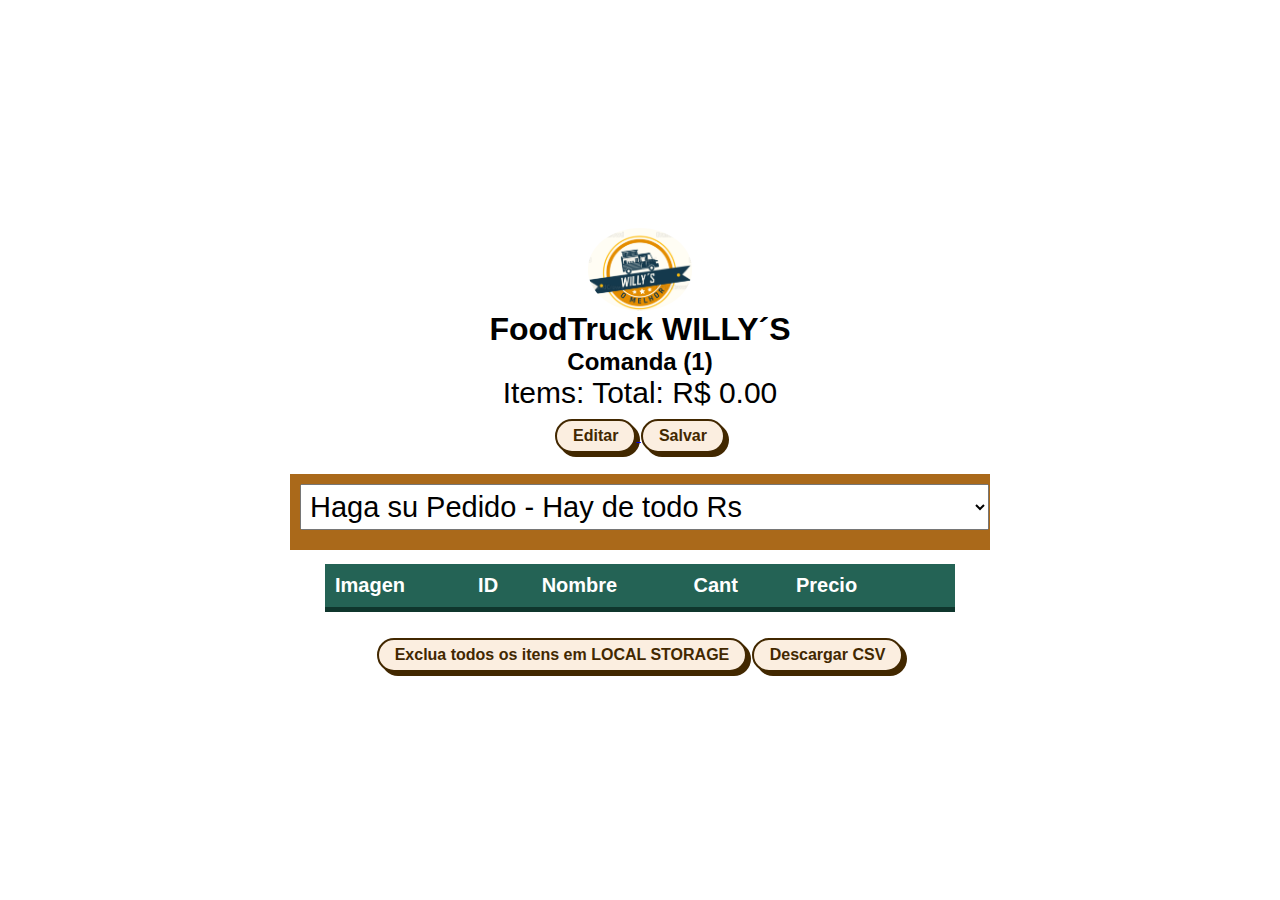
==== index.html @ d7e99e98 "se eliminan los prompt y se modifica la presentacion" ====
<!DOCTYPE html>
<html lang="en">
<head>
  <meta charset="UTF-8">
  <meta http-equiv="X-UA-Compatible" content="IE=edge">
  <meta name="viewport" content="width=device-width, initial-scale=1.0">
  <script src="app.js" type="text/javascript" defer></script>
  <!-- <script type="module" src="fooditem.js"></script> -->
  <link rel="shortcut icon" href="willyC.ico" type="image/x-icon">
  <link href='https://unpkg.com/boxicons@2.1.2/css/boxicons.min.css' rel='stylesheet'>
  <link rel="stylesheet" href="style.css">
  <title>FoodTruck</title>
</head>
<body>
  <main>
    <img class="imasal" src="willyC.png" alt="Logotipo WILLY´S ">
    <h1>
      FoodTruck WILLY´S
    </h1>
 
    <h2>Comanda
      <span class="comand" id="comand"></span>
    </h2>
    <div class="tot1">
      Items:
      <span class="cantItems"></span>
      Total: R$
      <span class="total">0.00</span>
    </div>
    <div>
      <a href="edit.html" target="_blank">
        <button class="button-74" id="btnEdi">Editar</button> 
      </a>
      <a>
        <button class="button-74" id="btnCer">Salvar</button>
      </a>
<!-- 
      <a href="checkimp.html" target="_blank">
        <button class="button-74" id="Check">Check</button>
      </a> 
       -->
    </div>

    <div class="newItem">
      <div class="sel1">
        <label for="miSelect"></label>
        <select  id="miSelect"></select>
      </div>
    </div>
    <div id="main-container" class="selectedItem">
        <table>
          <thead>
            <tr>
              <th>Imagen</th>
              <th>ID</th>
              <th>Nombre</th>
              <th>Cant</th>
              <th>Precio</th>
              <th class="columnAction"></th> <!-- Nueva columna para el botón de eliminar -->
            </tr>
          </thead>
          <tbody id="selectedItemsTableBody"></tbody>
        </table>
    </div>
    <div>
        <button class="button-74" role="button" id="btnClearStorage">Exclua todos os itens em LOCAL STORAGE</button>
        <button class="button-74" role="button" id="downloadButton">Descargar CSV</button>
    </div>
  </main> 
</body>
</html>

<!-- HTML !-->
<!-- <button class="button-56" role="button">Button 56</button> -->
---- style.css ----
* {
  margin: 0;
  padding: 0;
  box-sizing: border-box;
  font-family: 'poppins', sans-serif;
  outline: none;
}


input[type=number]::-webkit-inner-spin-button,
input[type=number]::-webkit-outer-spin-button {
  -webkit-appearance: none;
  margin: 0;
}

input[type=number] {
  --moz-appearance:textfield;
}

.sel1 {
  flex: 1;

} 

.numeroComandaInput {

  font-size: 20px;
  font-weight: 600;
  width:40px

}

select {
  font-size: 29px;
}

.tot1 {
  flex: 1;
  font-size: 30px;
}

.marbut {

  margin-bottom: 10px;

}


.comand{
  
  font-weight: bold;

}

table {
  width: 100%;
}

@media (max-width: 370px) {
  #main-container {
      width: 90%; 
  }
}

/* 
@media (max-width: 768px) {
  #main-container {
      width: 80%; 
  }
}

@media (max-width: 992px) {
  #main-container {
      width: 70%; 
  }
} */

body {
  min-height: 100vh;
  display: flex;
  flex-direction: column;
  align-items: center;
  justify-content: center;
  margin: 0;
  font-family: 'poppins', sans-serif;
  /* background-color: rgb(255, 97, 5); */
  background-color: white;
}

#main-container {
  width: 90%; 
  max-width: 700px; 
}

main {
  /* background-color: rgb(255, 97, 5); */
  background-color: white;
  width: 700px; 	
  height: 90%;
  margin-left: auto;
  margin-right: auto;
 
  display: flex;
  flex-direction: column;
  align-items: center;
  
}


.newItem {
  display: flex; 
  flex-direction: row;
}


.resume,
.newItem,
.setItem {
  width: 100%;
  max-width: 700px; 
  margin-top: 20px;
}

.resume > div,
.newItem > div,
.setItem > button {
  width: 100%;
  box-sizing: border-box;
  padding: 10px;
  margin-bottom: 10px;
}

.resume {
  background-color: rgb(170, 105, 26);
  margin-top: 5%;
  display: flex;
  padding: 10px 0;
  gap: 40px;
  width: 100%;
  justify-content: center;
  flex-wrap: wrap;
}

.resume > div {
  display: flex;
  flex-direction: column;
  box-shadow: 0px 0px 5px #ccc;
  border-radius: 10px;
  padding: 10px;
  width: 150px;
}

.newItem {
  margin-top: 3%;
  margin-bottom: 2%;
  background-color: rgb(170, 105, 26);
  display: flex;
  gap: 10px;
  align-items: end;
  width: 100%;
  justify-content: center;
  flex-wrap: wrap;
}

.divDesc, .divType, .divAmount {
  display: flex;
  flex-direction: column;
}

.newItem > button {
  background-color: #2C73D2;
  color: white;
  border: none;
  padding: 0 15px;
  border-radius: 5px;
  cursor: pointer;
  height: 34px;
}

input, select {
  padding: 5px;
}

.divTable {
  margin-top: 5%;
  background-color: rgb(170, 105, 26);
  width: 100%;
  display: flex;
  justify-content: center;
}

table {
  width: 100%;
  background-color: white;
  text-align: left;
  border-collapse: collapse;
  
}

th, td {
  padding: 10px;
  font-size: 20px;
 
}

tr:nth-child(even){
  background-color: #ddd;
}

tr:hover td{
  background-color: #369681;
  color: white
}

thead{
  background-color: #246355;
  border-bottom: solid 5px #0F362d;
  color: white;
}

i {
  font-size: 25px;
}

.bxs-chevron-up-circle {
  color: #00C9A7;
}

.bxs-chevron-down-circle {
  color: #D83121;
}

.columnAction {
  width: 40px;
  text-align: center;
}

.columnAction > button {
  background: transparent;
  border: none;
}

.columnAmount {
  width: 30%;
}

.columnType {
  width: 80px;
  text-align: center;
}

.setItem > button {
  margin-top: 5%;
  background-color: #f80505;
  color: white;
  border: none;
  padding: 0 15px;
  border-radius: 5px;
  cursor: pointer;
  height: 34px;
}

.btn-box{
  text-align: center;
}

.cart-btn{
  outline: none;
  border: none;
  background: crimson;
  color: white;
  padding: 10px 25px;
  border-radius: 20px;
  font-size: 18px;
  text-transform: uppercase;
  bottom: 30px;
  margin: 15px 0;
  cursor: pointer;
}

.taste-header{
padding-top: 40px;
padding-bottom: 10px;
position: sticky;
top: 0;
background: whitesmoke;
}

.util i,.user i{
font-size: 18px;
margin: 0 16px;
border: 1px solid crimson;
padding: 8px 16px;
color: crimson;
border-radius: 20px;
cursor: pointer;
}
.util i:active{
color: white;
background: crimson;
}

.cart-toggle{
display: block;
}

.img{
width: 50px;
height: 50px;
border-radius: 50%;
}

.imasal {
  max-width: 15%;
  border-radius: 100%;
  display:block;
  margin:auto;
  } 



/* Estilo específico para la impresión */
@media print {
  /* Ocultar la imagen del artículo */
  .selectedItemsTable td img {
    display: none;
  }
}


/* Estilo específico para la impresión */

@media print {
  /* Ocultar elementos que no deseas imprimir */
  body, header, .some-other-element {
    display: none;
  }

  /* Estilo para los elementos que deseas imprimir */
  .selectedItemsTable {
    display: table;
    width: 100%;
    border-collapse: collapse;
  }

  .selectedItemsTable th, .selectedItemsTable td {
    border: 1px solid #ddd;
    padding: 8px;
    text-align: left;
  }
} 

/* CSS */
.button-56 {
  margin-top: 5%;
  align-items: center;
  background-color: #fee6e3;
  border: 2px solid #111;
  border-radius: 8px;
  box-sizing: border-box;
  color: #111;
  cursor: pointer;
  /* display: flex; */
  font-family: Inter,sans-serif;
  font-size: 16px;
  font-weight: 600;
  height: 38px;
  justify-content: center;
  line-height: 24px;
  max-width: 100%;
  padding: 0 25px;
  position: relative;
  text-align: center;
  text-decoration: none;
  user-select: none;
  -webkit-user-select: none;
  touch-action: manipulation;
  }
.button-56:after {
  background-color: #111;
  border-radius: 8px;
  content: "";
  display: block;
  height: 38px;
  left: 0;
  width: 100%;
  position: absolute;
  top: -2px;
  transform: translate(8px, 8px);
  transition: transform .2s ease-out;
  z-index: -1;
}

.button-56:hover:after {
  transform: translate(0, 0);
}

.button-56:active {
  background-color: #ffdeda;
  outline: 0;
}

.button-56:hover {
  outline: 0;
}

/* 

@media (min-width: 768px) {
  .button-56 {
    padding: 0 20px;
  }
}
 */


/* https://getcssscan.com/css-buttons-examples */


/* <button class="button-74" role="button">Button 74</button> */

/* CSS */
.button-74 {
  margin-top: 5%;
  background-color: #fbeee0;
  border: 2px solid #422800;
  border-radius: 20px;
  box-shadow: #422800 4px 4px 0 0;
  color: #422800;
  cursor: pointer;
  display: inline-block;
  font-weight: 800;
  font-size: 16px;
  padding: 0 16px;
  line-height: 30px;
  text-align: center;
  text-decoration: none;
  user-select: none;
  -webkit-user-select: none;
  touch-action: manipulation;
}

.button-74:hover {
  background-color: #fff;
}

.button-74:active {
  box-shadow: #422800 2px 2px 0 0;
  transform: translate(2px, 2px);
}
/* 
@media (min-width: 768px) {
  .button-74 {
    min-width: 120px;
    padding: 0 25px;
  }
} */
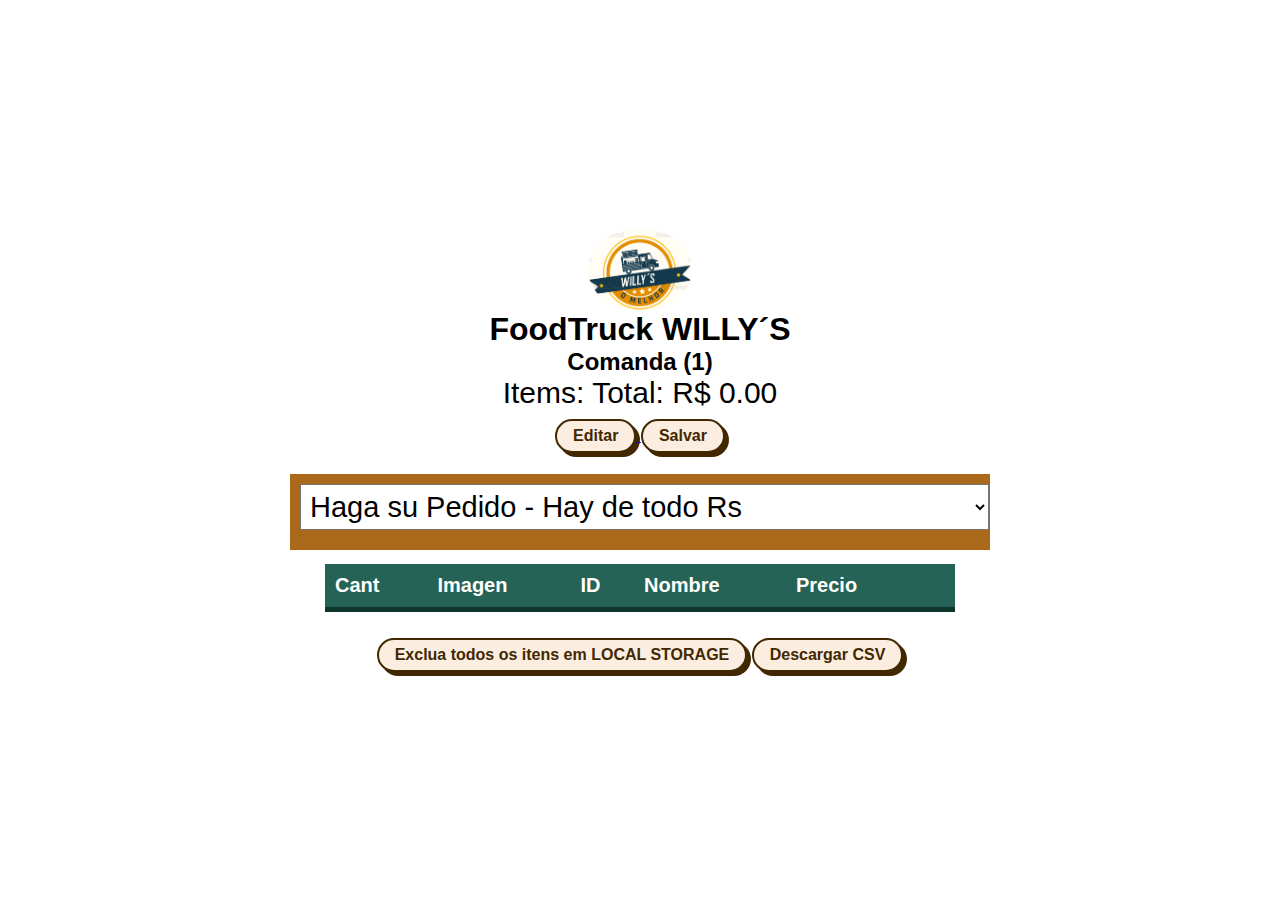
==== commit 70e01915: "se modifica la presentacion de la lista selecionada" ====
--- a/index.html
+++ b/index.html
@@ -51,10 +51,10 @@
         <table>
           <thead>
             <tr>
+              <th>Cant</th>
               <th>Imagen</th>
               <th>ID</th>
               <th>Nombre</th>
-              <th>Cant</th>
               <th>Precio</th>
               <th class="columnAction"></th> <!-- Nueva columna para el botón de eliminar -->
             </tr>
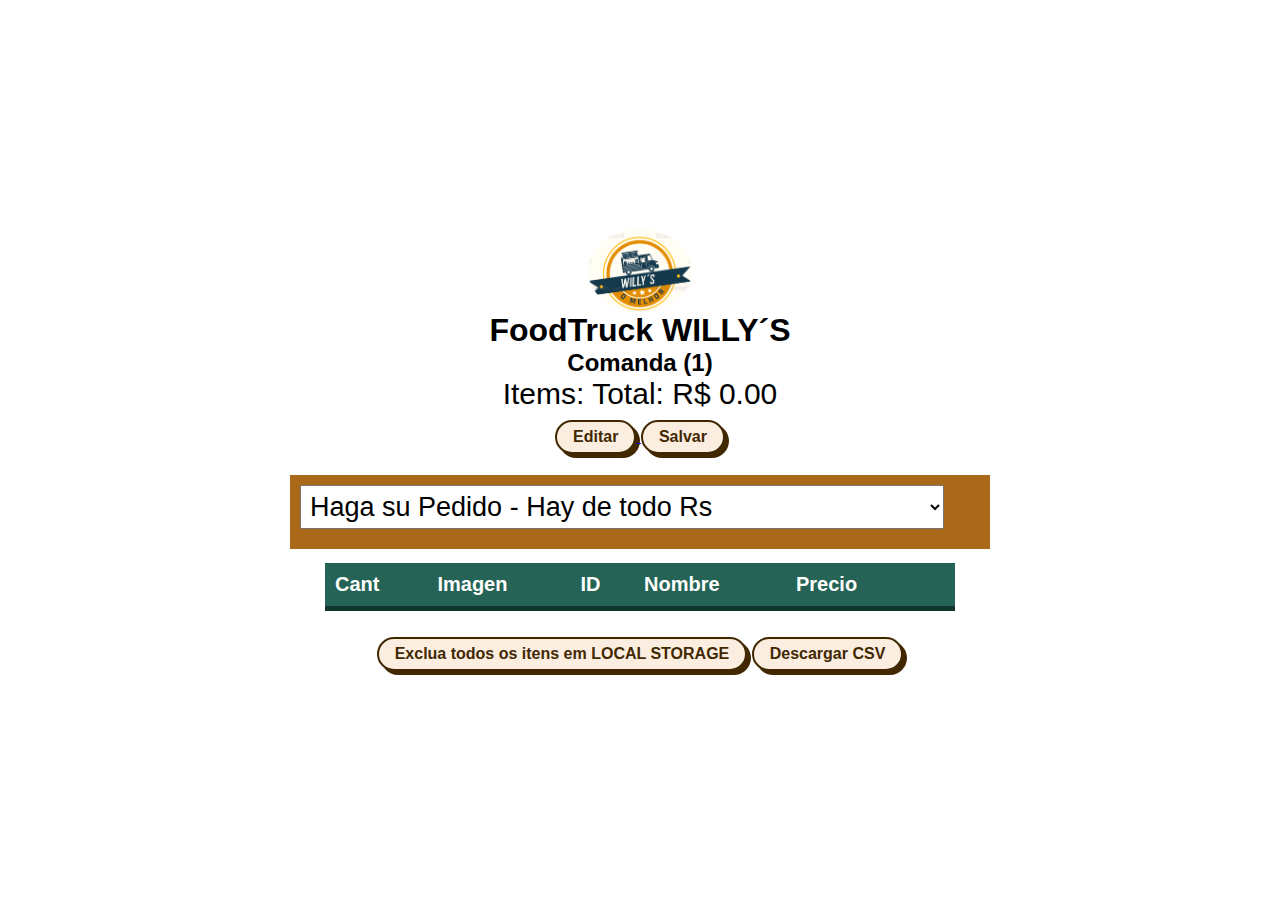
==== commit 6f9dab98: "correcciones de responsividad" ====
--- a/index.html
+++ b/index.html
@@ -47,6 +47,7 @@
         <select  id="miSelect"></select>
       </div>
     </div>
+    
     <div id="main-container" class="selectedItem">
         <table>
           <thead>
--- a/style.css
+++ b/style.css
@@ -31,7 +31,7 @@
 }
 
 select {
-  font-size: 29px;
+  font-size: 27px;
 }
 
 .tot1 {
@@ -56,24 +56,24 @@
   width: 100%;
 }
 
-@media (max-width: 370px) {
-  #main-container {
+@media screen and (max-width: 370px) {
+  #main-container #miSelect {
       width: 90%; 
   }
 }
 
-/* 
-@media (max-width: 768px) {
-  #main-container {
+
+@media screen and (max-width: 768px) {
+  #main-container #miSelect {
       width: 80%; 
   }
 }
 
-@media (max-width: 992px) {
-  #main-container {
+@media screen and (max-width: 992px) {
+  #main-container #miSelect {
       width: 70%; 
   }
-} */
+}
 
 body {
   min-height: 100vh;
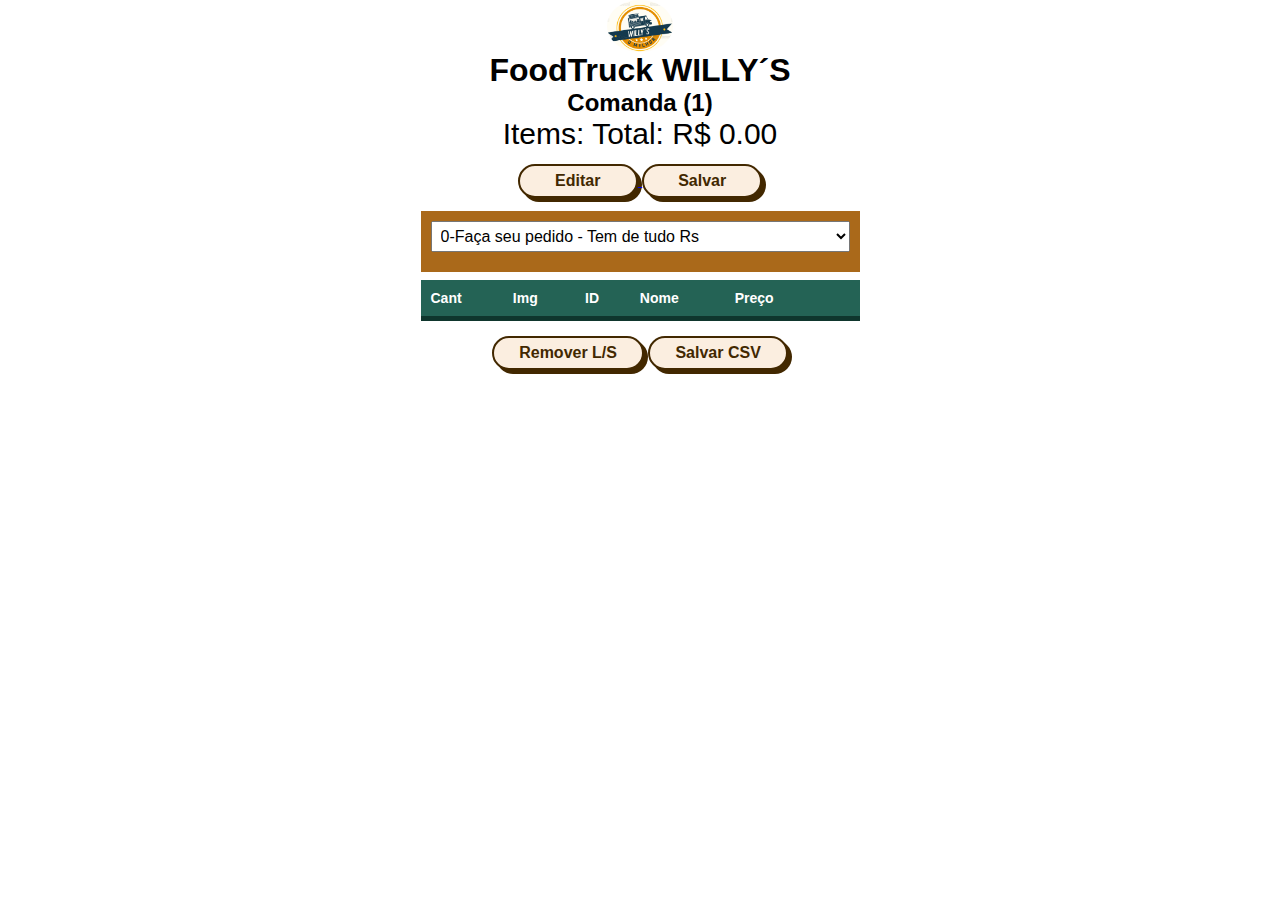
==== commit b8a5fc5a: "se corrigen errores de responsividad" ====
--- a/index.html
+++ b/index.html
@@ -53,19 +53,19 @@
           <thead>
             <tr>
               <th>Cant</th>
-              <th>Imagen</th>
+              <th>Img</th>
               <th>ID</th>
-              <th>Nombre</th>
-              <th>Precio</th>
-              <th class="columnAction"></th> <!-- Nueva columna para el botón de eliminar -->
+              <th>Nome</th>
+              <th>Preço</th>
+              <th class="columnAction"></th> <!-- botón de eliminar -->
             </tr>
           </thead>
           <tbody id="selectedItemsTableBody"></tbody>
         </table>
     </div>
     <div>
-        <button class="button-74" role="button" id="btnClearStorage">Exclua todos os itens em LOCAL STORAGE</button>
-        <button class="button-74" role="button" id="downloadButton">Descargar CSV</button>
+        <button class="button-74" role="button" id="btnClearStorage">Remover L/S</button>
+        <button class="button-74" role="button" id="downloadButton">Salvar CSV</button>
     </div>
   </main> 
 </body>
--- a/style.css
+++ b/style.css
@@ -17,6 +17,11 @@
   --moz-appearance:textfield;
 }
 
+
+#miSelect {
+  width: 100%;
+}
+
 .sel1 {
   flex: 1;
 
@@ -31,7 +36,7 @@
 }
 
 select {
-  font-size: 27px;
+  font-size: 16px;
 }
 
 .tot1 {
@@ -76,7 +81,7 @@
 }
 
 body {
-  min-height: 100vh;
+  /* min-height: 100vh; */
   display: flex;
   flex-direction: column;
   align-items: center;
@@ -88,14 +93,14 @@
 }
 
 #main-container {
-  width: 90%; 
-  max-width: 700px; 
+  width: 100%; 
+  max-width: 100%; 
 }
 
 main {
   /* background-color: rgb(255, 97, 5); */
   background-color: white;
-  width: 700px; 	
+  /* width: 700px; 	 */
   height: 90%;
   margin-left: auto;
   margin-right: auto;
@@ -117,7 +122,7 @@
 .newItem,
 .setItem {
   width: 100%;
-  max-width: 700px; 
+  /* max-width: 700px;  */
   margin-top: 20px;
 }
 
@@ -199,7 +204,7 @@
 
 th, td {
   padding: 10px;
-  font-size: 20px;
+  font-size: 14px;
  
 }
 
@@ -350,72 +355,10 @@
   }
 } 
 
-/* CSS */
-.button-56 {
-  margin-top: 5%;
-  align-items: center;
-  background-color: #fee6e3;
-  border: 2px solid #111;
-  border-radius: 8px;
-  box-sizing: border-box;
-  color: #111;
-  cursor: pointer;
-  /* display: flex; */
-  font-family: Inter,sans-serif;
-  font-size: 16px;
-  font-weight: 600;
-  height: 38px;
-  justify-content: center;
-  line-height: 24px;
-  max-width: 100%;
-  padding: 0 25px;
-  position: relative;
-  text-align: center;
-  text-decoration: none;
-  user-select: none;
-  -webkit-user-select: none;
-  touch-action: manipulation;
-  }
-.button-56:after {
-  background-color: #111;
-  border-radius: 8px;
-  content: "";
-  display: block;
-  height: 38px;
-  left: 0;
-  width: 100%;
-  position: absolute;
-  top: -2px;
-  transform: translate(8px, 8px);
-  transition: transform .2s ease-out;
-  z-index: -1;
-}
-
-.button-56:hover:after {
-  transform: translate(0, 0);
-}
-
-.button-56:active {
-  background-color: #ffdeda;
-  outline: 0;
-}
-
-.button-56:hover {
-  outline: 0;
-}
-
-/* 
-
-@media (min-width: 768px) {
-  .button-56 {
-    padding: 0 20px;
-  }
-}
- */
+
 
 
 /* https://getcssscan.com/css-buttons-examples */
-
 
 /* <button class="button-74" role="button">Button 74</button> */
 
@@ -448,11 +391,10 @@
   box-shadow: #422800 2px 2px 0 0;
   transform: translate(2px, 2px);
 }
-/* 
+
 @media (min-width: 768px) {
   .button-74 {
     min-width: 120px;
     padding: 0 25px;
   }
-} */
-
+}
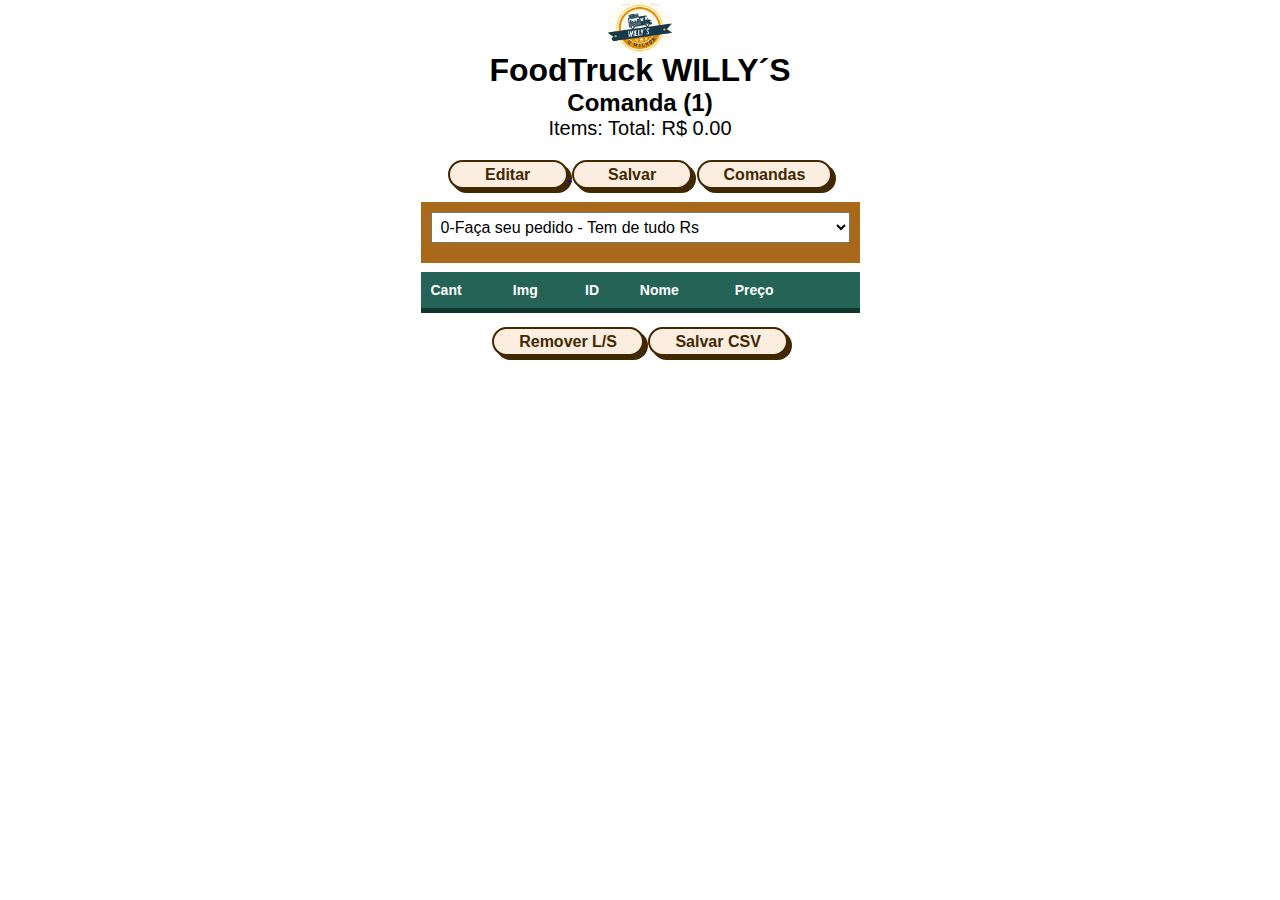
==== commit 64d5060b: "se activa consulta general de comandas" ====
--- a/index.html
+++ b/index.html
@@ -34,11 +34,10 @@
       <a>
         <button class="button-74" id="btnCer">Salvar</button>
       </a>
-<!-- 
-      <a href="checkimp.html" target="_blank">
-        <button class="button-74" id="Check">Check</button>
+      <a href="comanda.html" target="_blank">
+        <button class="button-74" id="resCom">Comandas</button>
       </a> 
-       -->
+      
     </div>
 
     <div class="newItem">
--- a/style.css
+++ b/style.css
@@ -41,7 +41,12 @@
 
 .tot1 {
   flex: 1;
-  font-size: 30px;
+  font-size: 20px;
+}
+
+.tot2 {
+  flex: 1;
+  font-size: 16px;
 }
 
 .marbut {
@@ -375,7 +380,7 @@
   font-weight: 800;
   font-size: 16px;
   padding: 0 16px;
-  line-height: 30px;
+  line-height: 25px;
   text-align: center;
   text-decoration: none;
   user-select: none;
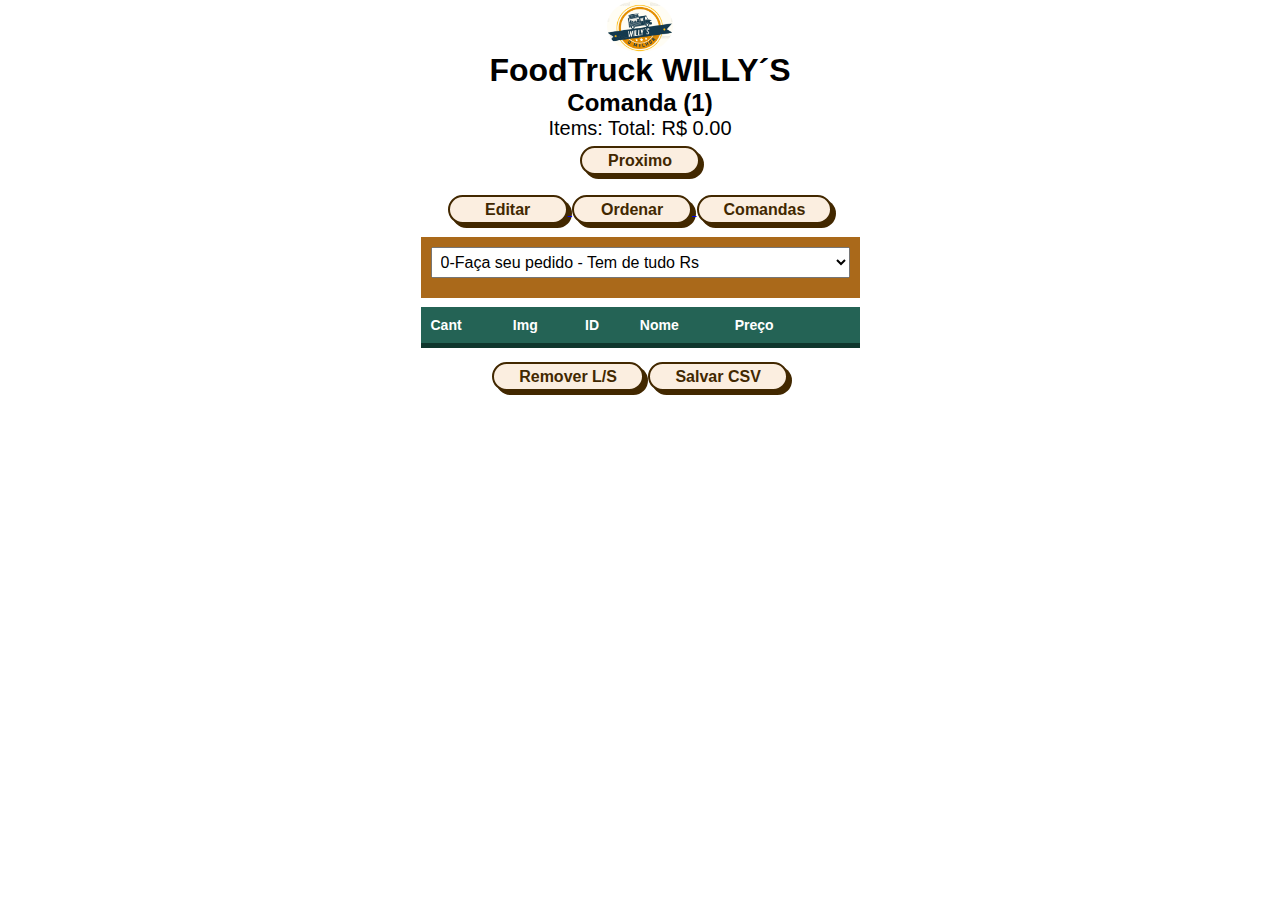
==== commit 2e19d0c5: "ajustes generales" ====
--- a/index.html
+++ b/index.html
@@ -11,6 +11,15 @@
   <link rel="stylesheet" href="style.css">
   <title>FoodTruck</title>
 </head>
+
+
+<script>
+  function enviarComanda() {
+      var numeroComanda = numeroComanda2;
+      window.open("checkimp.html?numeroComanda=" + numeroComanda, "_blank");
+  }
+</script>
+
 <body>
   <main>
     <img class="imasal" src="willyC.png" alt="Logotipo WILLY´S ">
@@ -21,23 +30,32 @@
     <h2>Comanda
       <span class="comand" id="comand"></span>
     </h2>
+
     <div class="tot1">
       Items:
       <span class="cantItems"></span>
       Total: R$
       <span class="total">0.00</span>
     </div>
+
+    <div>
+      
+      <a>
+        <button class="button-74" id="btnCer">Proximo</button>
+      </a>
+      
+    </div>
+
     <div>
       <a href="edit.html" target="_blank">
         <button class="button-74" id="btnEdi">Editar</button> 
       </a>
-      <a>
-        <button class="button-74" id="btnCer">Salvar</button>
+      <a href="#" onclick="enviarComanda();">
+        <button class="button-74" id="Check">Ordenar</button>
       </a>
       <a href="comanda.html" target="_blank">
         <button class="button-74" id="resCom">Comandas</button>
       </a> 
-      
     </div>
 
     <div class="newItem">
@@ -62,9 +80,10 @@
           <tbody id="selectedItemsTableBody"></tbody>
         </table>
     </div>
+    
     <div>
         <button class="button-74" role="button" id="btnClearStorage">Remover L/S</button>
-        <button class="button-74" role="button" id="downloadButton">Salvar CSV</button>
+        <button class="button-74" role="button" id="exportCSVButton">Salvar CSV</button>
     </div>
   </main> 
 </body>
--- a/style.css
+++ b/style.css
@@ -29,7 +29,7 @@
 
 .numeroComandaInput {
 
-  font-size: 20px;
+  font-size: 18px;
   font-weight: 600;
   width:40px
 
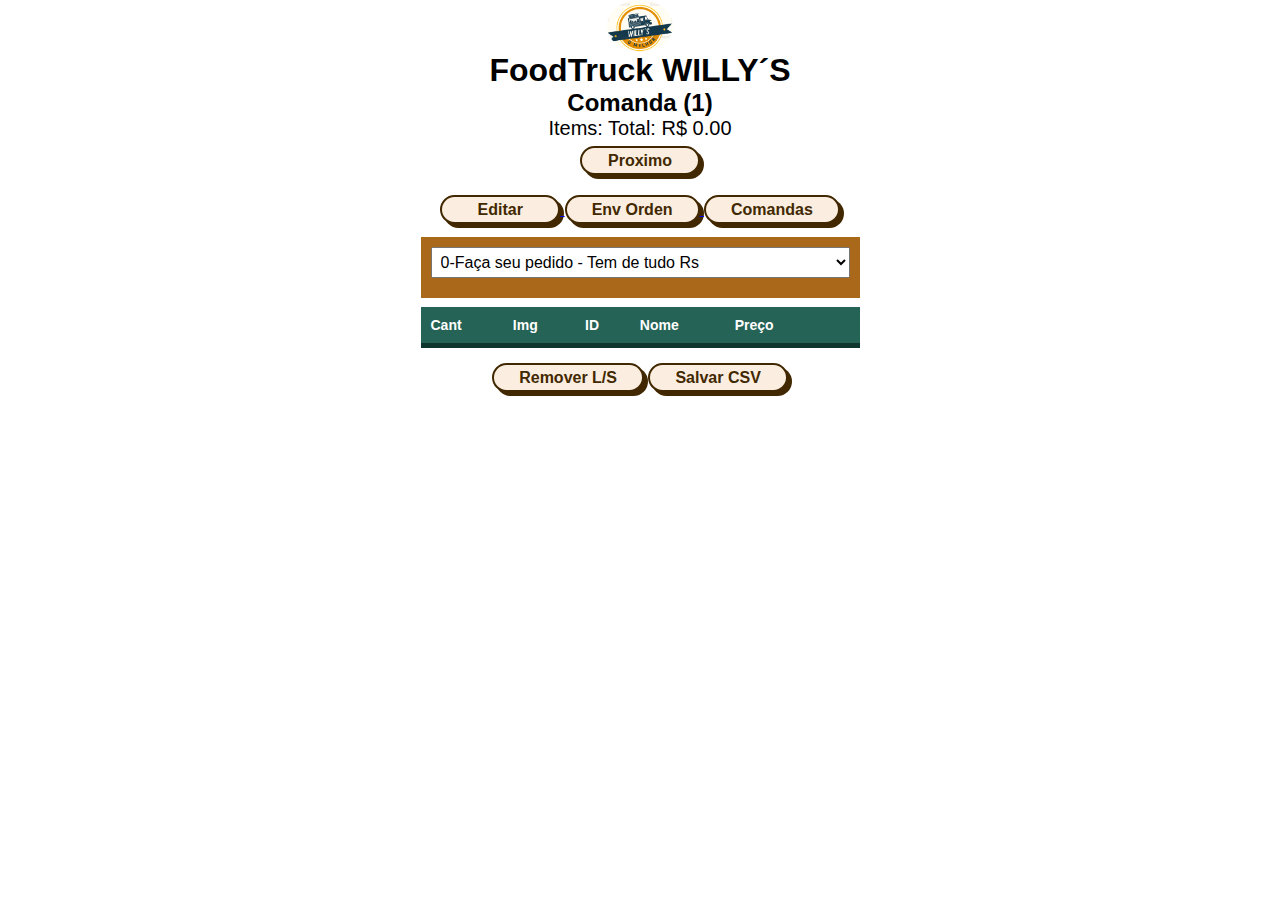
==== commit 8c20a7b4: "reajuste responsividad" ====
--- a/index.html
+++ b/index.html
@@ -51,7 +51,7 @@
         <button class="button-74" id="btnEdi">Editar</button> 
       </a>
       <a href="#" onclick="enviarComanda();">
-        <button class="button-74" id="Check">Ordenar</button>
+        <button class="button-74" id="Check">Env Orden</button>
       </a>
       <a href="comanda.html" target="_blank">
         <button class="button-74" id="resCom">Comandas</button>
@@ -64,7 +64,19 @@
         <select  id="miSelect"></select>
       </div>
     </div>
+
     
+<!-- 
+    <div class="newItem">
+      <div class="sel1">
+        <label for="miSelect"></label>
+        <input list="miSelect" name="miSelect">
+        <datalist  id="miSelect"></datalist>
+      </div>
+    </div>
+     -->
+
+     
     <div id="main-container" class="selectedItem">
         <table>
           <thead>
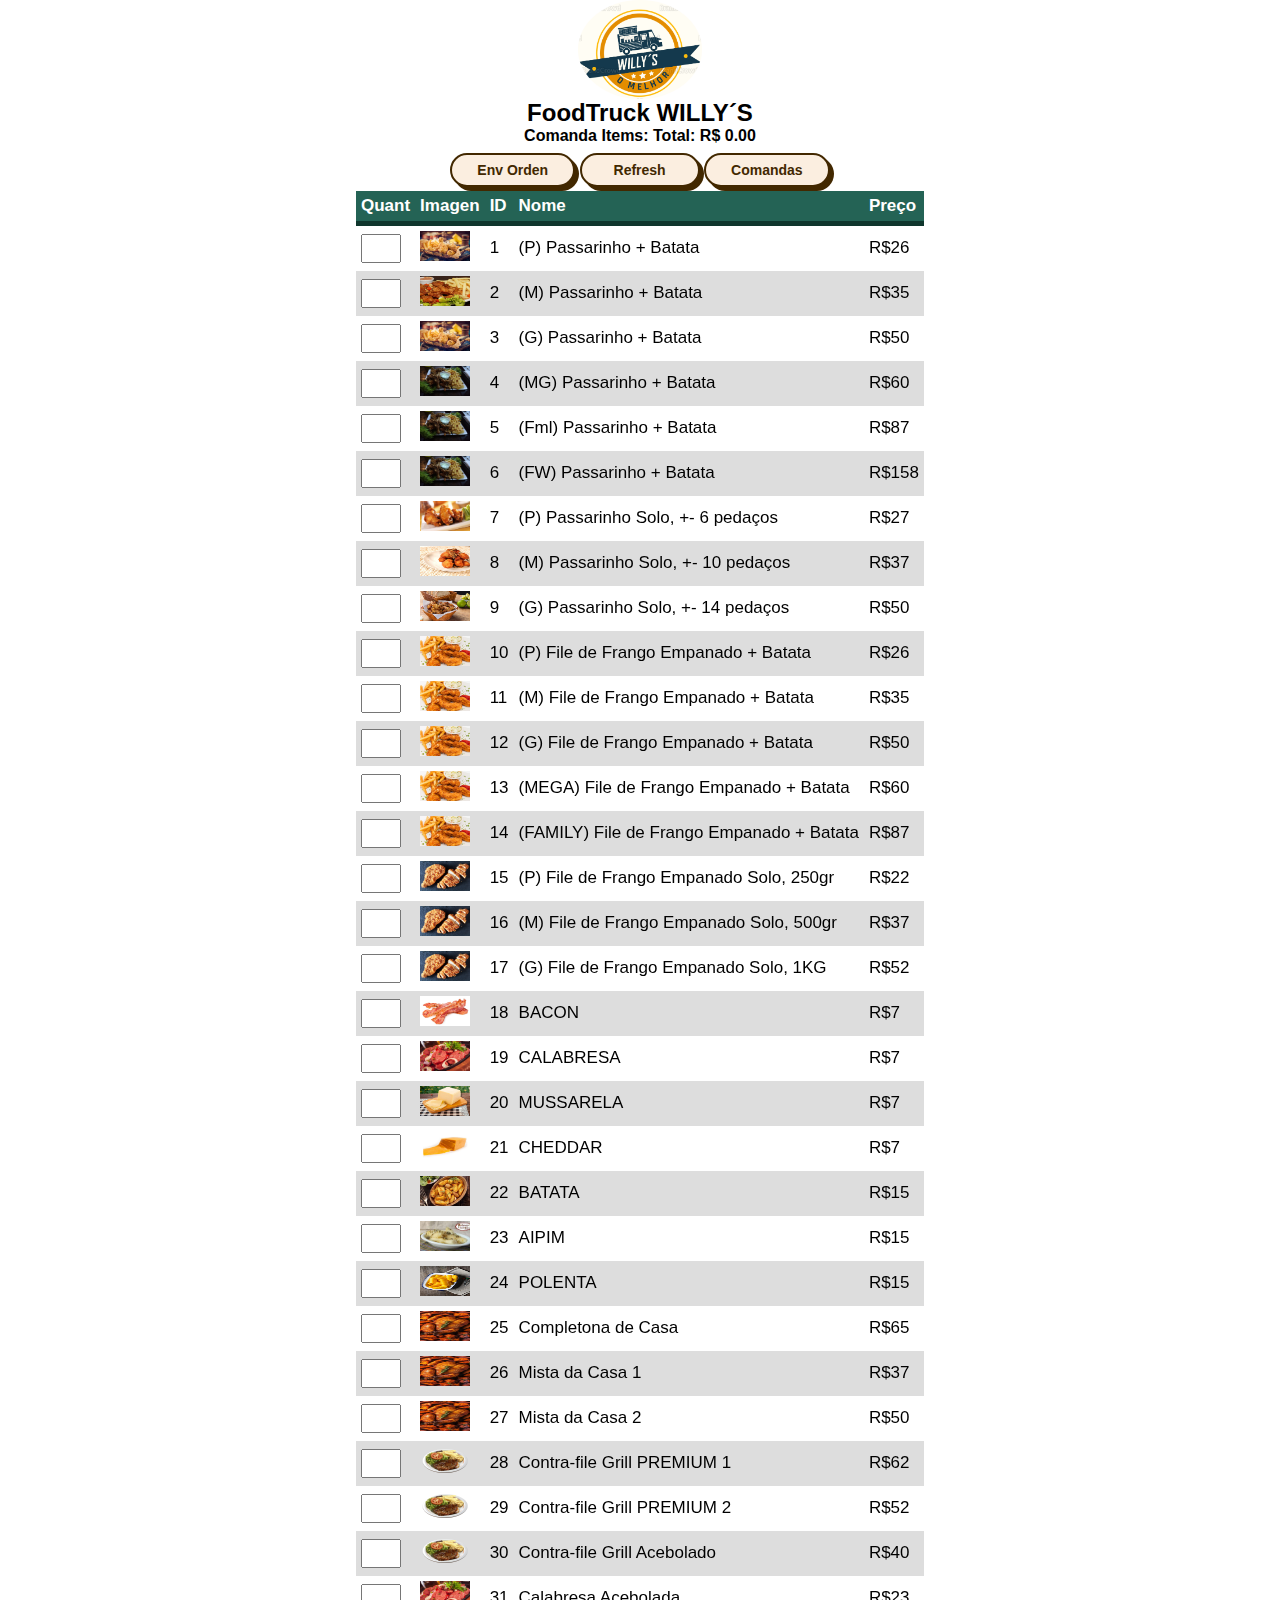
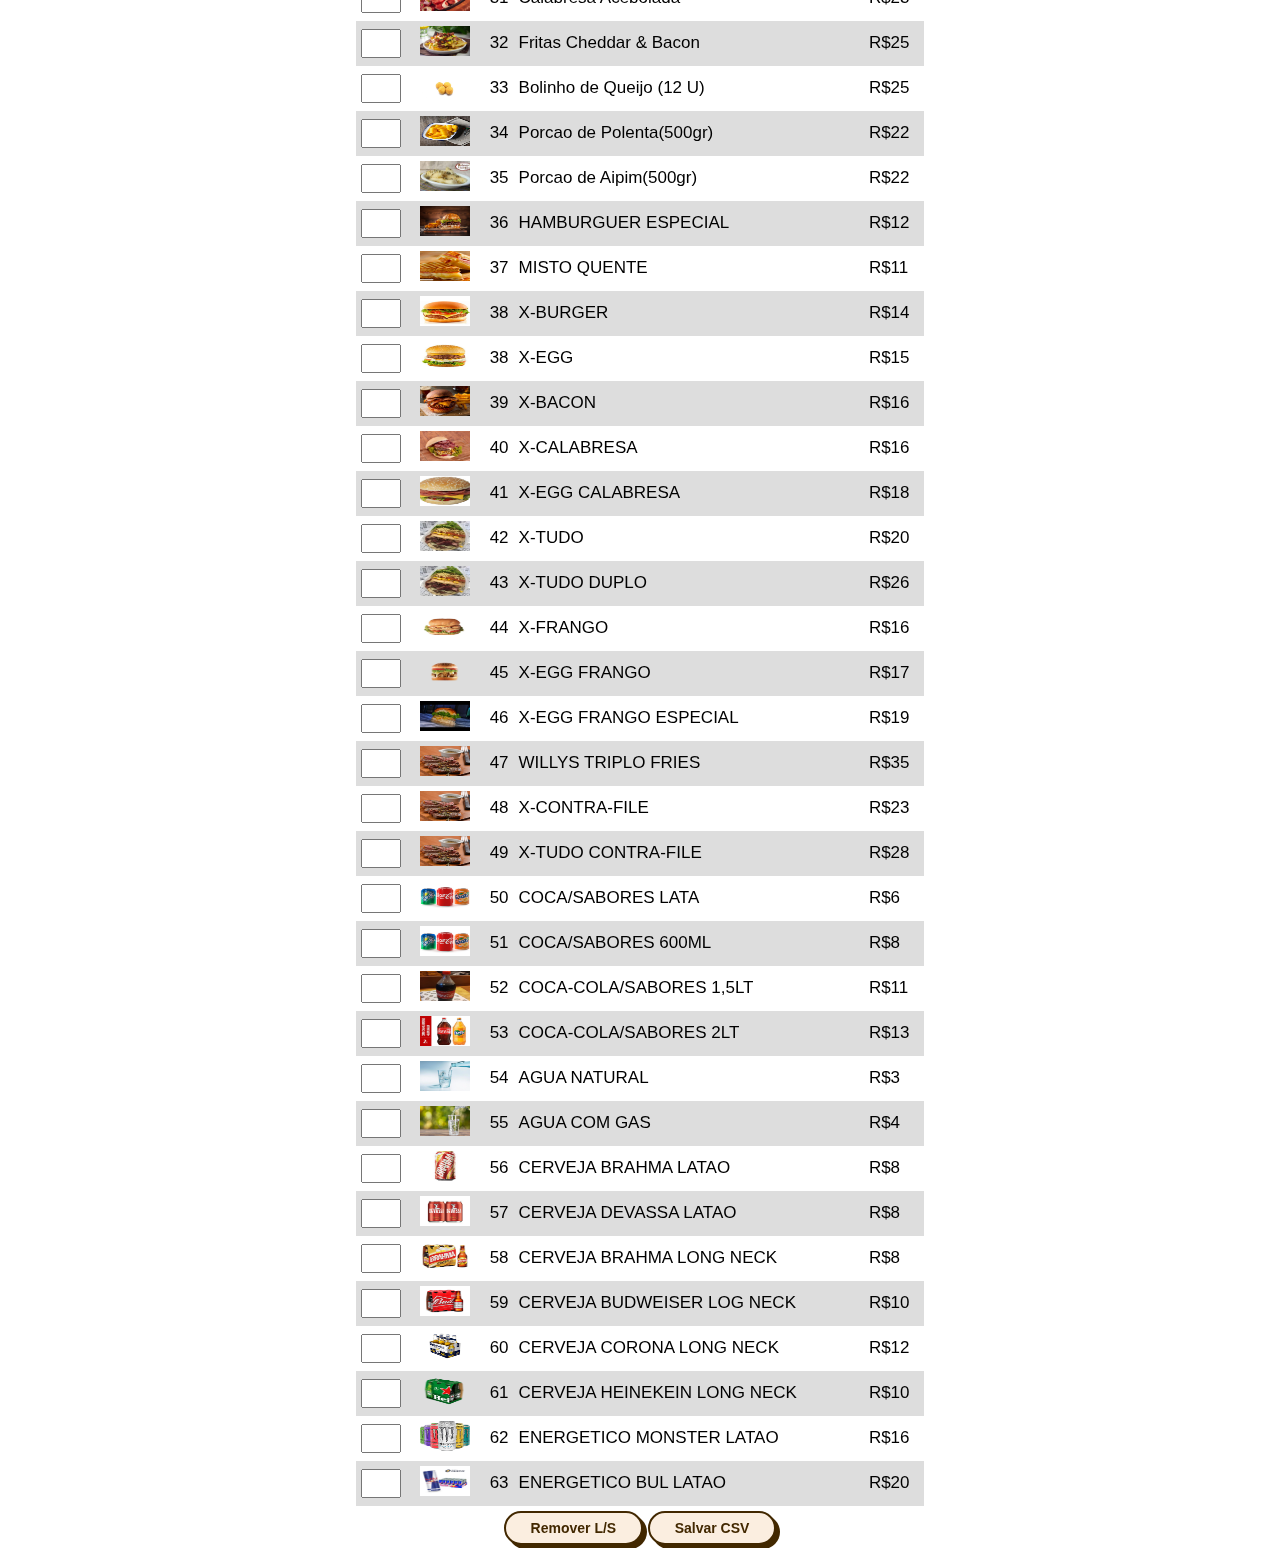
==== commit 60ecf79c: "ajustes por nuevo local storage" ====
--- a/index.html
+++ b/index.html
@@ -22,84 +22,49 @@
 
 <body>
   <main>
-    <img class="imasal" src="willyC.png" alt="Logotipo WILLY´S ">
-    <h1>
+    <img class="imag" src="willyC.png" alt="Logotipo WILLY´S ">
+    <h2>
       FoodTruck WILLY´S
-    </h1>
+    </h2>
  
-    <h2>Comanda
+    <h4>Comanda
       <span class="comand" id="comand"></span>
-    </h2>
-
-    <div class="tot1">
       Items:
       <span class="cantItems"></span>
       Total: R$
       <span class="total">0.00</span>
-    </div>
+    </h4>
 
     <div>
-      
       <a>
-        <button class="button-74" id="btnCer">Proximo</button>
-      </a>
-      
-    </div>
-
-    <div>
-      <a href="edit.html" target="_blank">
-        <button class="button-74" id="btnEdi">Editar</button> 
-      </a>
-      <a href="#" onclick="enviarComanda();">
-        <button class="button-74" id="Check">Env Orden</button>
+        <button class="button-74" id="getValuesButton">Env Orden</button>
+        <button class="button-74" id="refreshButton">Refresh</button>
       </a>
       <a href="comanda.html" target="_blank">
         <button class="button-74" id="resCom">Comandas</button>
-      </a> 
+      </a>   
     </div>
 
-    <div class="newItem">
-      <div class="sel1">
-        <label for="miSelect"></label>
-        <select  id="miSelect"></select>
-      </div>
-    </div>
+    <div id="main-container" class="selectedItem">
 
-    
-<!-- 
-    <div class="newItem">
-      <div class="sel1">
-        <label for="miSelect"></label>
-        <input list="miSelect" name="miSelect">
-        <datalist  id="miSelect"></datalist>
-      </div>
-    </div>
-     -->
-
-     
-    <div id="main-container" class="selectedItem">
         <table>
-          <thead>
+          <thead class="sel1">
             <tr>
-              <th>Cant</th>
-              <th>Img</th>
+              <th>Quant</th>
+              <th>Imagen</th>
               <th>ID</th>
               <th>Nome</th>
               <th>Preço</th>
-              <th class="columnAction"></th> <!-- botón de eliminar -->
             </tr>
           </thead>
-          <tbody id="selectedItemsTableBody"></tbody>
+          <tbody id="foodTable"></tbody>
         </table>
+
     </div>
-    
     <div>
         <button class="button-74" role="button" id="btnClearStorage">Remover L/S</button>
-        <button class="button-74" role="button" id="exportCSVButton">Salvar CSV</button>
+        <button class="button-74" role="button" id="downloadCSVButton">Salvar CSV</button> 
     </div>
   </main> 
 </body>
 </html>
-
-<!-- HTML !-->
-<!-- <button class="button-56" role="button">Button 56</button> -->
--- a/style.css
+++ b/style.css
@@ -19,7 +19,11 @@
 
 
 #miSelect {
-  width: 100%;
+width: 100%;
+}
+
+#selectedItemsTableBody {
+width: 100%;
 }
 
 .sel1 {
@@ -29,24 +33,19 @@
 
 .numeroComandaInput {
 
-  font-size: 18px;
+  font-size: 20px;
   font-weight: 600;
   width:40px
 
 }
 
 select {
-  font-size: 16px;
+  font-size: 29px;
 }
 
 .tot1 {
   flex: 1;
-  font-size: 20px;
-}
-
-.tot2 {
-  flex: 1;
-  font-size: 16px;
+  font-size: 30px;
 }
 
 .marbut {
@@ -66,21 +65,21 @@
   width: 100%;
 }
 
-@media screen and (max-width: 370px) {
-  #main-container #miSelect {
+@media (max-width: 370px) {
+  #main-container {
       width: 90%; 
   }
 }
 
 
-@media screen and (max-width: 768px) {
-  #main-container #miSelect {
+@media (max-width: 768px) {
+  #main-container {
       width: 80%; 
   }
 }
 
-@media screen and (max-width: 992px) {
-  #main-container #miSelect {
+@media (max-width: 992px) {
+  #main-container {
       width: 70%; 
   }
 }
@@ -99,7 +98,7 @@
 
 #main-container {
   width: 100%; 
-  max-width: 100%; 
+    max-width: 100%;  
 }
 
 main {
@@ -208,8 +207,8 @@
 }
 
 th, td {
-  padding: 10px;
-  font-size: 14px;
+  padding: 5px;
+  font-size: 17px;
  
 }
 
@@ -321,11 +320,26 @@
 }
 
 .imasal {
-  max-width: 15%;
+  max-width: 10%;
   border-radius: 100%;
   display:block;
   margin:auto;
   } 
+
+.imag {
+  max-width: 22%;
+  border-radius: 50%;
+  display:block;
+  margin-bottom: 0%;
+  } 
+  
+.zoom {
+  transition: transform .2s; 
+}
+ 
+.zoom:hover {
+  transform: scale(2.5); 
+}
 
 
 
@@ -365,11 +379,13 @@
 
 /* https://getcssscan.com/css-buttons-examples */
 
+
 /* <button class="button-74" role="button">Button 74</button> */
 
 /* CSS */
 .button-74 {
-  margin-top: 5%;
+  margin-top: 2%;
+  margin-bottom: 1%;
   background-color: #fbeee0;
   border: 2px solid #422800;
   border-radius: 20px;
@@ -377,10 +393,10 @@
   color: #422800;
   cursor: pointer;
   display: inline-block;
-  font-weight: 800;
-  font-size: 16px;
+  font-weight: 600;
+  font-size: 14px;
   padding: 0 16px;
-  line-height: 25px;
+  line-height: 30px;
   text-align: center;
   text-decoration: none;
   user-select: none;
@@ -403,3 +419,4 @@
     padding: 0 25px;
   }
 }
+
